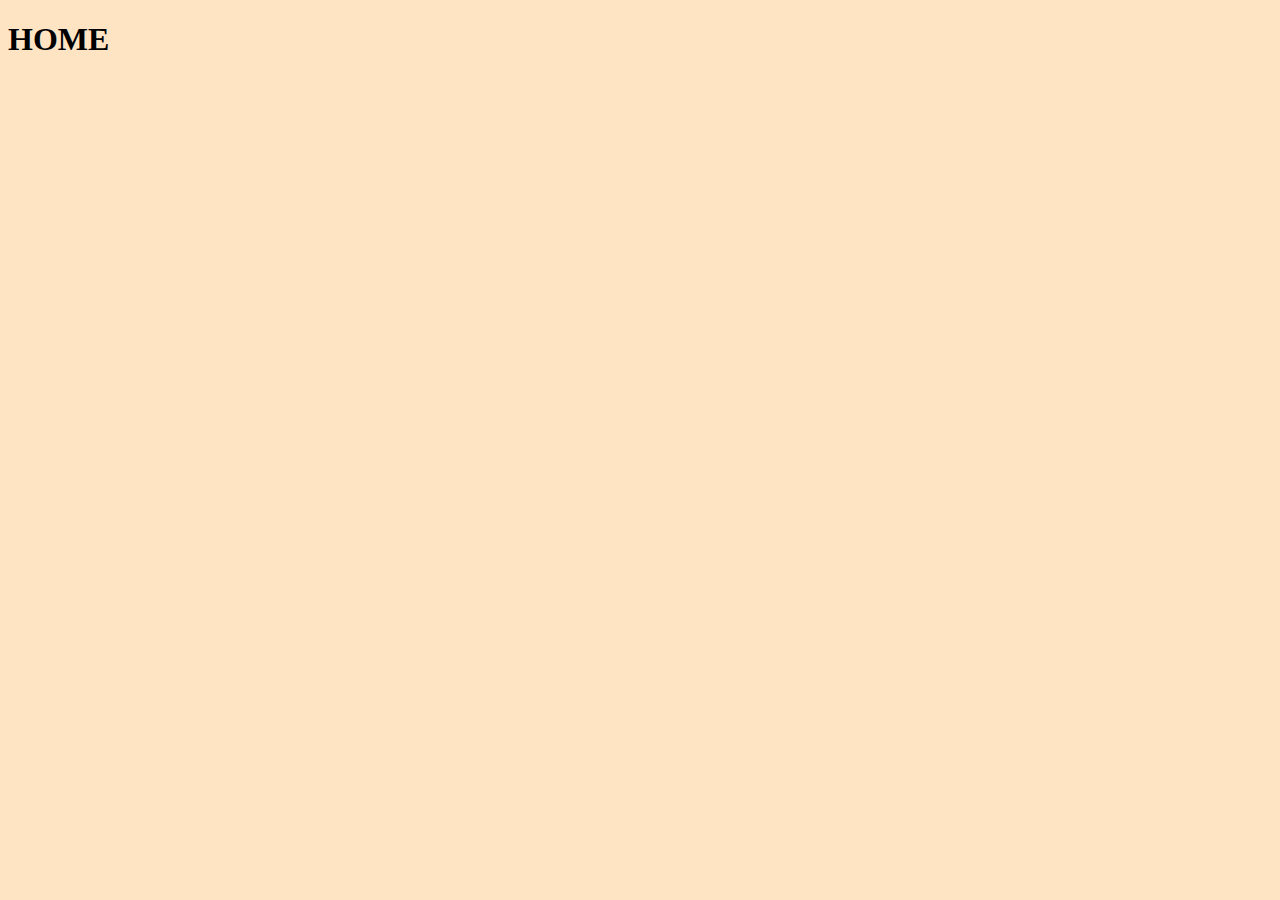
==== docs/index.html @ 3b75c6d6 "update home to index(requirement for github pages)" ====
<!DOCTYPE html>
<html lang="en">
<head>
    <link rel="stylesheet" href="style_temp.css">
    <link rel="script" href="back.js">
    <meta charset="UTF-8">
    <meta name="viewport" content="width=device-width, initial-scale=1.0">
    <title>Home Page</title>
</head>
<body>
    <p>
        <h1>HOME</h1>
    </p>
</body>
</html>
---- docs/style_temp.css ----
body{
    background-color: bisque;
}
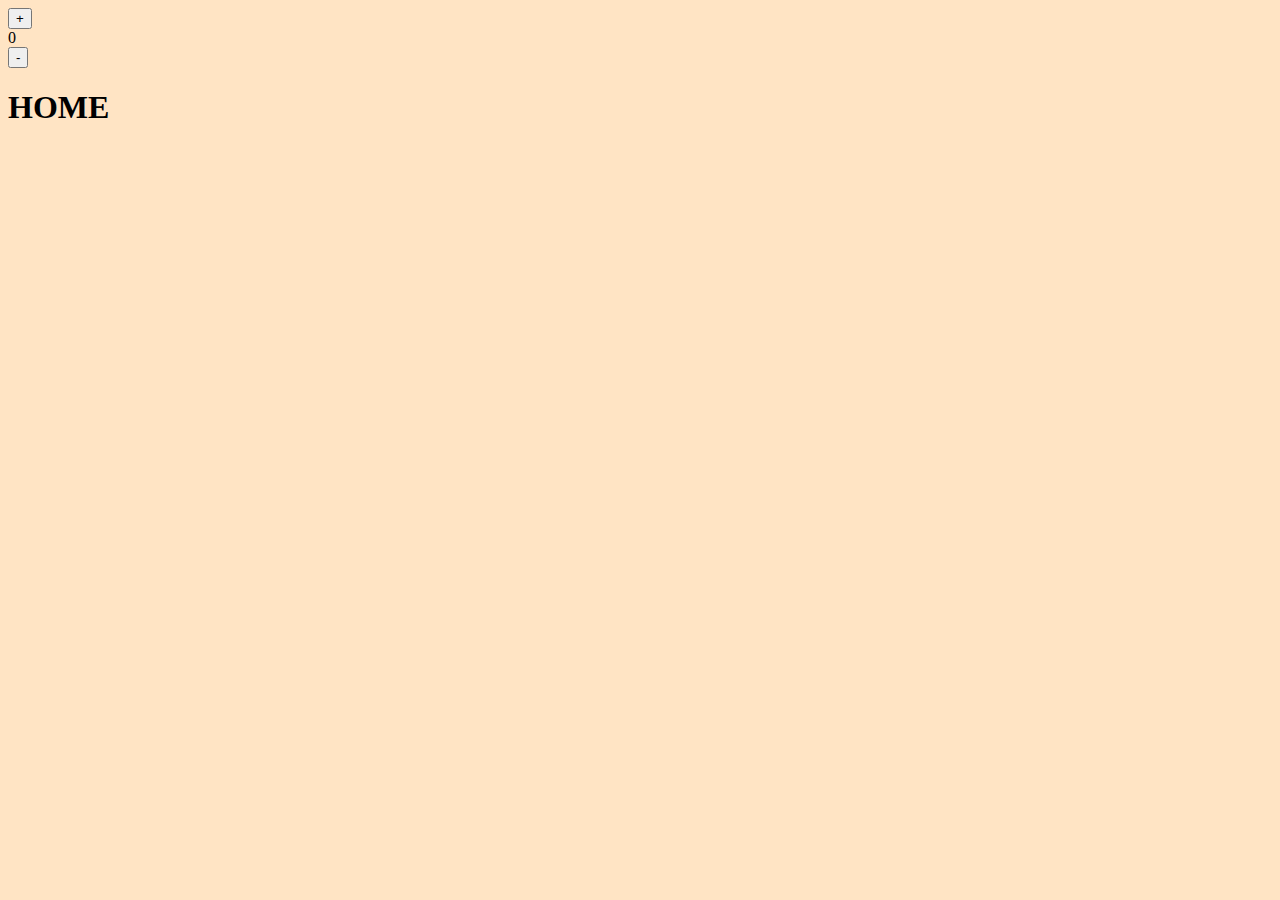
==== commit a6135743: "js btn" ====
--- a/docs/index.html
+++ b/docs/index.html
@@ -8,7 +8,9 @@
     <title>Home Page</title>
 </head>
 <body>
-    <p>
+    <button id="increment-btn"> + </button>
+    <div id="counter-value">0</div>
+    <button id="decrement-btn">-</button>
         <h1>HOME</h1>
     </p>
 </body>
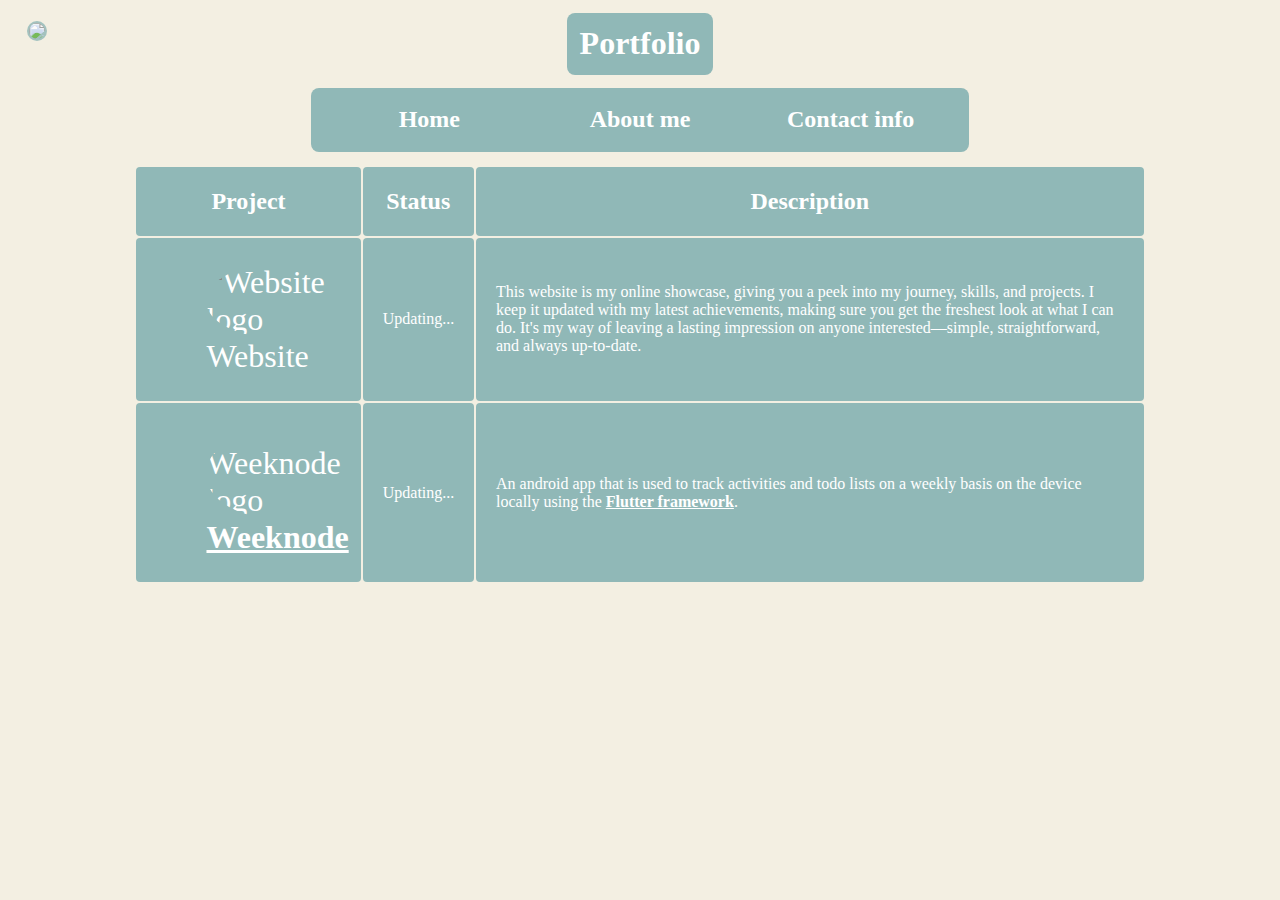
==== commit 1a74bb04: "Color for both themes (website done)" ====
--- a/docs/index.html
+++ b/docs/index.html
@@ -1,17 +1,77 @@
 <!DOCTYPE html>
-<html lang="en">
+<html>
+
 <head>
+    <link rel="apple-touch-icon" sizes="180x180" href="Images/apple-touch-icon.png">
+    <link rel="icon" type="image/png" sizes="32x32" href="Images/favicon-32x32.png">
+    <link rel="icon" type="image/png" sizes="16x16" href="Images/favicon-16x16.png">
+    <link rel="manifest" href="Images/site.webmanifest">
+	<title>Portfolio</title>
     <link rel="stylesheet" href="style_temp.css">
-    <link rel="script" href="back.js">
-    <meta charset="UTF-8">
-    <meta name="viewport" content="width=device-width, initial-scale=1.0">
-    <title>Home Page</title>
 </head>
+
 <body>
-    <button id="increment-btn"> + </button>
-    <div id="counter-value">0</div>
-    <button id="decrement-btn">-</button>
-        <h1>HOME</h1>
-    </p>
+    <h1>Portfolio</h1>
+    <nav>
+        <a href="index.html">Home</a> 
+        <a href="About.html">About me</a> 
+        <a href="Contact.html">Contact info</a>
+    </nav>
+    <button id="themebtn" type="button" onclick="changetheme()"><img src="Images/dark-theme-icon-512x512-185rlszm.png"></button>
+    <table id="mytable">
+        <tr>
+            <th id="projhead">
+                <h2>Project<h2>
+            </th>
+            <th id="status">
+                <h2>Status</h2>
+            </th>
+            <th>
+                <h2>Description</h2>
+            </th>
+        </tr>
+        <tr>
+            <td id="item"><ul><li>
+                <img src="Images/android-chrome-512x512.png" alt="Website logo"></li>
+                <li>Website</li></td>
+            </ul>
+            <td id="statusitem">Updating...</td>
+            <td id="description"><p>This website is my online showcase, giving you a peek into 
+                my journey, skills, and projects. I keep it updated with my latest achievements,
+                 making sure you get the freshest look at what I can do. It's my way of leaving a lasting
+                  impression on anyone interested—simple,
+                   straightforward, and always up-to-date.</p> 
+            </td>
+        </tr>
+        <tr>
+            <td id="item">
+                <ul>
+                <li><img src="Images/Weeknode_logo.png" alt="Weeknode logo"></li>
+                <li><a id="itemlink" href="https://play.google.com/store/apps/details?id=com.ferman.weeknote"
+                 target="_blank">Weeknode</a></li>
+                </ul>
+            </td>
+                 <td id="statusitem">Updating...</td>
+            <td id="description"><p>
+                An android app that is used to track activities and todo lists 
+                on a weekly basis on the device locally using the <a href="https://flutter.dev/">Flutter framework</a>.<br>
+            </td>
+        </tr>
+    </table>
+    
+    
+    
+    
+    
+    
+    
+    
+    
+    
+    
+    
+    <!--Don't remove-->
+    <script src="back.js"></script>
 </body>
-</html>+
+</html>
--- a/docs/style_temp.css
+++ b/docs/style_temp.css
@@ -1,3 +1,243 @@
+@font-face {
+    font-family: 'MyFont';
+    src: url('Assets//Roboto-Regular.woff2') format(woff2);
+}
+/*
+Colors:
+
+ #85c1e9 lightblue-like
+
+variables:
+    bgcolor for body only
+    font for text
+    element for individual elements
+
+*/
+:root{
+    --bg-color: #323645;
+    --font-color: #8338ec;
+    --element-bg-color: #BEE5A9;
+    --link-color: #940000;
+}
+h1{
+    background-color:  var(--element-bg-color);
+    margin: 1% auto;
+    padding: 1%;
+    width: max-content;
+    text-align: center;
+    border-radius: 8px;
+}
+nav{
+    background-color:  var(--element-bg-color);
+    font-size: 100%;
+    display: flex;
+    text-align: center;
+    width: 50%;
+    margin: 1% auto;
+    padding: 1%;
+    border-radius: 8px;
+}
+nav a{
+    text-decoration: none;
+    color: var(--font-color);
+    font-size: x-large;
+    padding: 1%;
+}
+a{
+    font-weight: bold;
+    text-decoration: underline;
+    color: var(--font-color);
+    height: 100%;
+    width: 100%;
+}
+a:link{
+    color: var(--font-color);
+}
+a:hover{
+    border-radius: 4px;
+    background-color: rgb(46, 46, 153,0.2);
+}
 body{
-    background-color: bisque;
-}+    background-color: var(--bg-color);
+    color: var(--font-color);
+    font-family: 'MyFont';
+    font-size: 1em;
+}
+img{
+    border-radius: 50%;
+    width: 100px;
+}
+tr{
+    width: auto;
+}
+th{
+    color: var(--main-theme);
+    background-color: var(--element-bg-color);
+    width: 40%;
+    border-radius: 4px;
+}
+ul li{
+    font-size: xx-large;
+    padding-left: 20px;
+    display: inline-block;
+    vertical-align: middle;
+}
+#projhead{
+    width: 20%;
+}
+#mytable{
+    margin: 1% auto;
+    width: 80%;
+}
+    #status{
+        width: 10%;
+}
+#item{
+    vertical-align: middle;
+    background-color: var(--element-bg-color);
+    margin: auto;
+    padding: 1%;
+    height: auto;
+    line-height: auto;
+    width: auto;
+    border-radius: 4px;
+}
+#statusitem{
+    text-align: center;
+    background-color: var(--element-bg-color);
+    margin: auto;
+    padding: 2%;
+    height: auto;
+    line-height: auto;
+    width: auto;
+    border-radius: 4px;
+}
+#itemlink{
+    overflow: auto;
+    height: 100%;
+    width: auto;
+}
+#description{
+    background-color: var(--element-bg-color);
+    padding: 2%;
+    width: 60%;
+    border-radius: 4px;
+}
+#aboutme{
+    margin: auto 20%;
+    line-height: 2;
+    color: var(--font-color);
+    background-color: var(--element-bg-color);
+    border-radius: 4px;
+    padding: 2%;
+}
+textarea{
+    font-size: x-large;
+    height: 30vh;
+    width: 60%;
+    margin: 0% 20%;
+}
+#mysubmitbtn{
+    font-size: larger;
+    border-radius: 4px; 
+    padding: .1% .1%;
+    display: block;
+    margin: 0.3% auto;
+    width: 10%;
+    height: 50px;
+}
+#projectname{
+    vertical-align: middle;
+    display: inline;
+}
+#contacttable{
+    font-size: 200%;
+    text-align: center;
+    border-radius: 3px;
+    background-color: var(--element-bg-color);
+    width: 40%;
+    margin: 2% 30%;
+}
+#contacttable ul li{
+    display: inline;
+}
+#contactitem{
+    padding: 2% 8%;
+    width: auto;
+    border-radius: 4px;
+}
+#contactimg{
+    width: 90%;
+    border-radius: 0%;
+}
+#copynumbtn{
+    width: 5%;
+    border: 0px;
+    background-color: var(--element-bg-color);
+}
+#copynumbtn:hover{
+    opacity: 0.4;
+}
+#copymailbtn{
+    width: 5%;
+    border: 0px;
+    background-color: var(--element-bg-color);
+}
+#copymailbtn:hover{
+    opacity: 0.4;
+}
+#themebtn{
+    width: 4.2%;
+    position: fixed;
+    top: 20px;
+    left: 10px;
+    border: 0px;
+    background-color: var(--bg-color);
+}
+#themebtn img{
+    padding: 5%;
+    background-color: var(--element-bg-color);
+    opacity: 0.8;
+}
+#snackbar {
+    visibility: hidden;
+    color: #fff;
+    background-color: #333;
+    min-width: 250px;
+    margin-left: -125px;
+    border-radius: 2px;
+    padding: 16px;
+    text-align: center;
+    left: 50%;
+    bottom: 30px;
+    z-index: 1;
+    position: fixed;
+  }
+  
+  /* This will be activated when the snackbar's class is 'show' which will be added through JS */
+  #snackbar.show {
+    visibility: visible;
+    -webkit-animation: fadein 0.5s, fadeout 0.5s 2.5s;
+    animation: fadein 0.5s, fadeout 0.5s 2.5s;
+  }
+  
+  /* Animations for fading in and out */
+  @-webkit-keyframes fadein {
+    from {bottom: 0; opacity: 0;}
+    to {bottom: 30px; opacity: 1;}
+  }
+  
+  @keyframes fadein {
+    from {bottom: 0; opacity: 0;}
+    to {bottom: 30px; opacity: 1;}
+  }
+  
+  @-webkit-keyframes fadeout {
+    from {bottom: 30px; opacity: 1;}
+    to {bottom: 0; opacity: 0;}
+  }
+  
+  @keyframes fadeout {
+    from {bottom: 30px; opacity: 1;}
+    to {bottom: 0; opacity: 0;}
+  }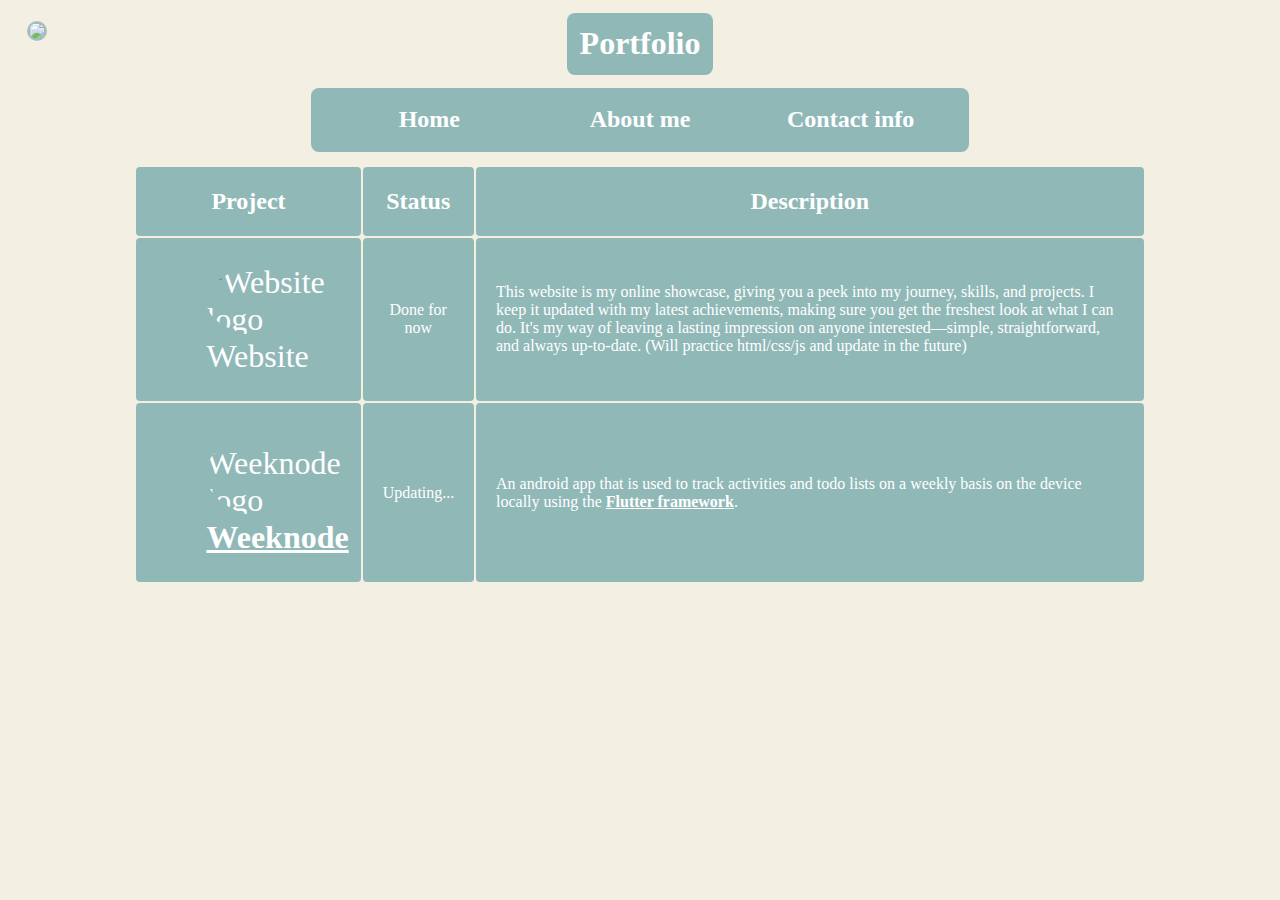
==== commit bbb80917: "modification to <index paragraph>" ====
--- a/docs/index.html
+++ b/docs/index.html
@@ -35,12 +35,12 @@
                 <img src="Images/android-chrome-512x512.png" alt="Website logo"></li>
                 <li>Website</li></td>
             </ul>
-            <td id="statusitem">Updating...</td>
+            <td id="statusitem">Done for now</td>
             <td id="description"><p>This website is my online showcase, giving you a peek into 
                 my journey, skills, and projects. I keep it updated with my latest achievements,
                  making sure you get the freshest look at what I can do. It's my way of leaving a lasting
                   impression on anyone interested—simple,
-                   straightforward, and always up-to-date.</p> 
+                   straightforward, and always up-to-date. (Will practice html/css/js and update in the future)</p> 
             </td>
         </tr>
         <tr>
